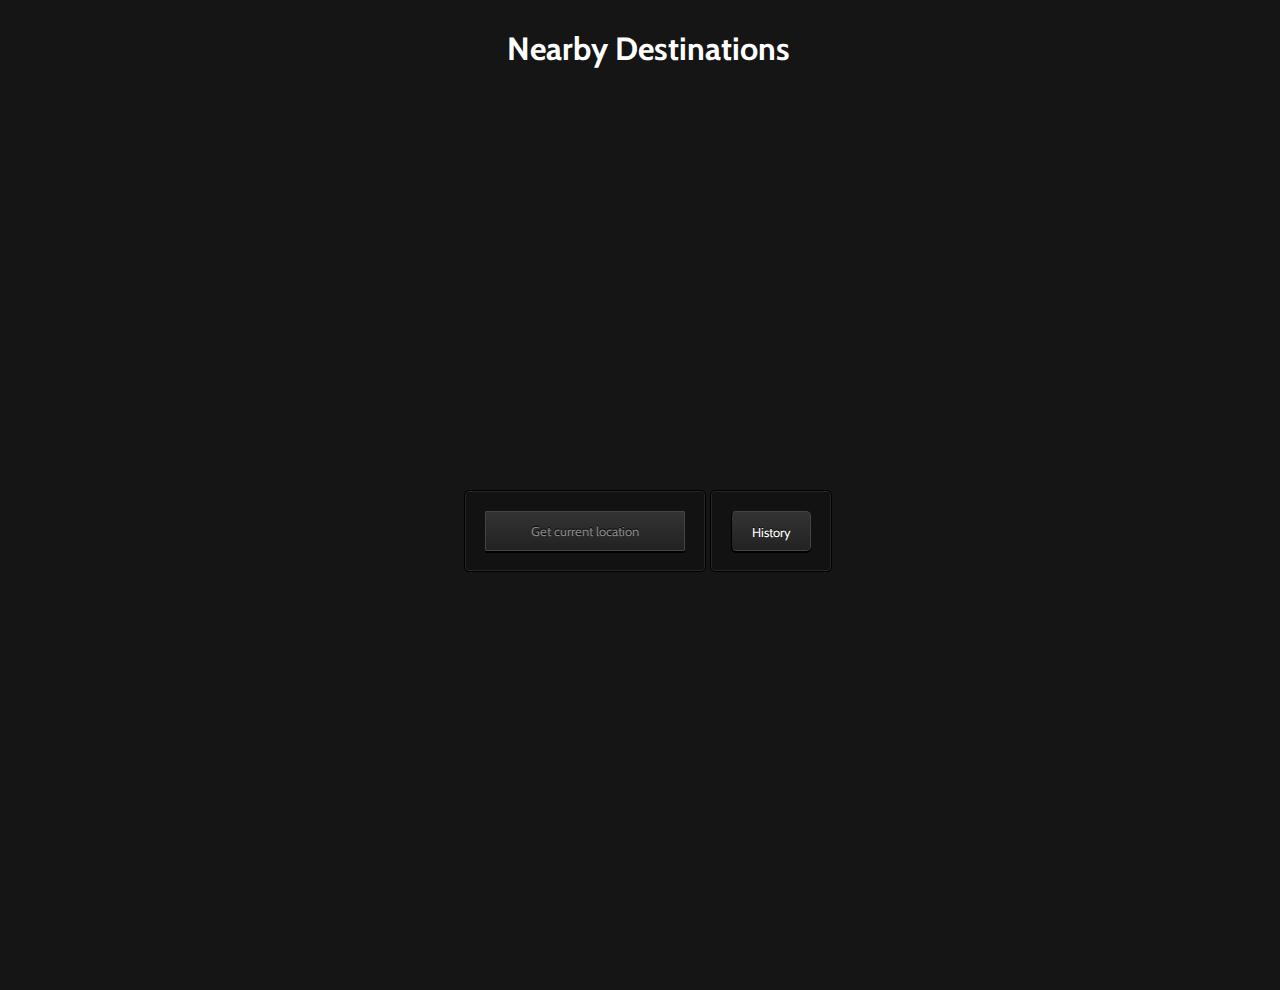
==== src/main/webapp/index.html @ b5b00e7d "Database connection working" ====
<!DOCTYPE html>
<html>
<head>
<meta charset="ISO-8859-1">
  <head>
    <style>
       /* Set the size of the div element that contains the map */
      #map {
        height: 400px;  /* The height is 400 pixels */
        width: 100%;  /* The width is the width of the web page */
       }
    </style>
  </head>
</head>
<body class="webdesigntuts-workshop">
<h3 align="center">Nearby Destinations</h3>

<section class="webdesigntuts-workshop">
	<form action="map.jsp" method="post">		    
	    <input id= "submit" type="submit" value="Get current location">	    	
	</form>
	<form action="history.jsp" method="get">		    	
		<button>History</button>
	</form>
	
</section>

<style>
@import url(https://fonts.googleapis.com/css?family=Cabin:400);
.webdesigntuts-workshop {
	background: #151515;
	height: 100%;
	position: absolute;
	text-align: center;
	width: 100%;
}

.webdesigntuts-workshop h3 { 
    display: block;
    font-size: 2em;
    margin-top: 0.67em;
    margin-bottom: 0.67em;
    margin-left: 0;
    margin-right: 0;
    font-weight: bold;
    color: white;
    font-family: 'Cabin';
}

/* .webdesigntuts-workshop:before,
.webdesigntuts-workshop:after {
	content: '';
	display: block;	
	height: 1px;
	left: 50%;
	margin: 0 0 0 -400px;
	position: absolute;
	width: 800px;
} */
 
.webdesigntuts-workshop form {
	background: #111;
	background: rgba(0, 0, 0, 0.1);
	border: 1px solid #000;
	border-radius: 5px;
	box-shadow: inset 0 0 0 1px #272727;
	display: inline-block;
	font-size: 0px;
	margin: 400px auto 0;
	padding: 20px;
	position: relative;
	z-index: 1;
}
.webdesigntuts-workshop input {
	background: #222;	
	background: linear-gradient(#333, #222);	
	border: 1px solid #444;
	border-radius: 1px 1px 1px 1px;
	box-shadow: 0 2px 0 #000;
	color: #888;
	display: block;
	float: left;
	font-family: 'Cabin', helvetica, arial, sans-serif;
	font-size: 13px;
	font-weight: 400;
	height: 40px;
	margin: 0;
	padding: 0 10px;
	text-shadow: 0 -1px 0 #000;
	width: 200px;
}
.ie .webdesigntuts-workshop input {
	line-height: 40px;
}
.webdesigntuts-workshop input::-webkit-input-placeholder {
   color: #888;
}
.webdesigntuts-workshop input:-moz-placeholder {
   color: #888;
}
.webdesigntuts-workshop input:focus {
	animation: glow 800ms ease-out infinite alternate;
	background: #222922;
	background: linear-gradient(#333933, #222922);
	border-color: #393;
	box-shadow: 0 0 5px rgba(0,255,0,.2), inset 0 0 5px rgba(0,255,0,.1), 0 2px 0 #000;
	color: #efe;
	outline: none;
}
.webdesigntuts-workshop input:focus::-webkit-input-placeholder { 
	color: #efe;
}
.webdesigntuts-workshop input:focus:-moz-placeholder {
	color: #efe;
}
.webdesigntuts-workshop button {
	background: #222;
	background: linear-gradient(#333, #222);
	box-sizing: border-box;
	border: 1px solid #444;
	border-left-color: #000;
	border-radius: 5px 5px 5px 5px;
	box-shadow: 0 2px 0 #000;
	color: #fff;
	display: block;
	float: left;
	font-family: 'Cabin', helvetica, arial, sans-serif;
	font-size: 13px;
	font-weight: 400;
	height: 40px;
	line-height: 40px;
	margin: 0;
	padding: 0;
	position: relative;
	text-shadow: 0 -1px 0 #000;
	width: 80px;
}	
.webdesigntuts-workshop button:hover,
.webdesigntuts-workshop button:focus {
	background: #292929;
	background: linear-gradient(#393939, #292929);
	color: #5f5;
	outline: none;
}
.webdesigntuts-workshop button:active {
	background: #292929;
	background: linear-gradient(#393939, #292929);
	box-shadow: 0 1px 0 #000, inset 1px 0 1px #222;
	top: 1px;
}
@keyframes glow {
    0% {
		border-color: #393;
		box-shadow: 0 0 5px rgba(0,255,0,.2), inset 0 0 5px rgba(0,255,0,.1), 0 2px 0 #000;
    }	
    100% {
		border-color: #6f6;
		box-shadow: 0 0 20px rgba(0,255,0,.6), inset 0 0 10px rgba(0,255,0,.4), 0 2px 0 #000;
    }
}
</style>
</body>
</html>
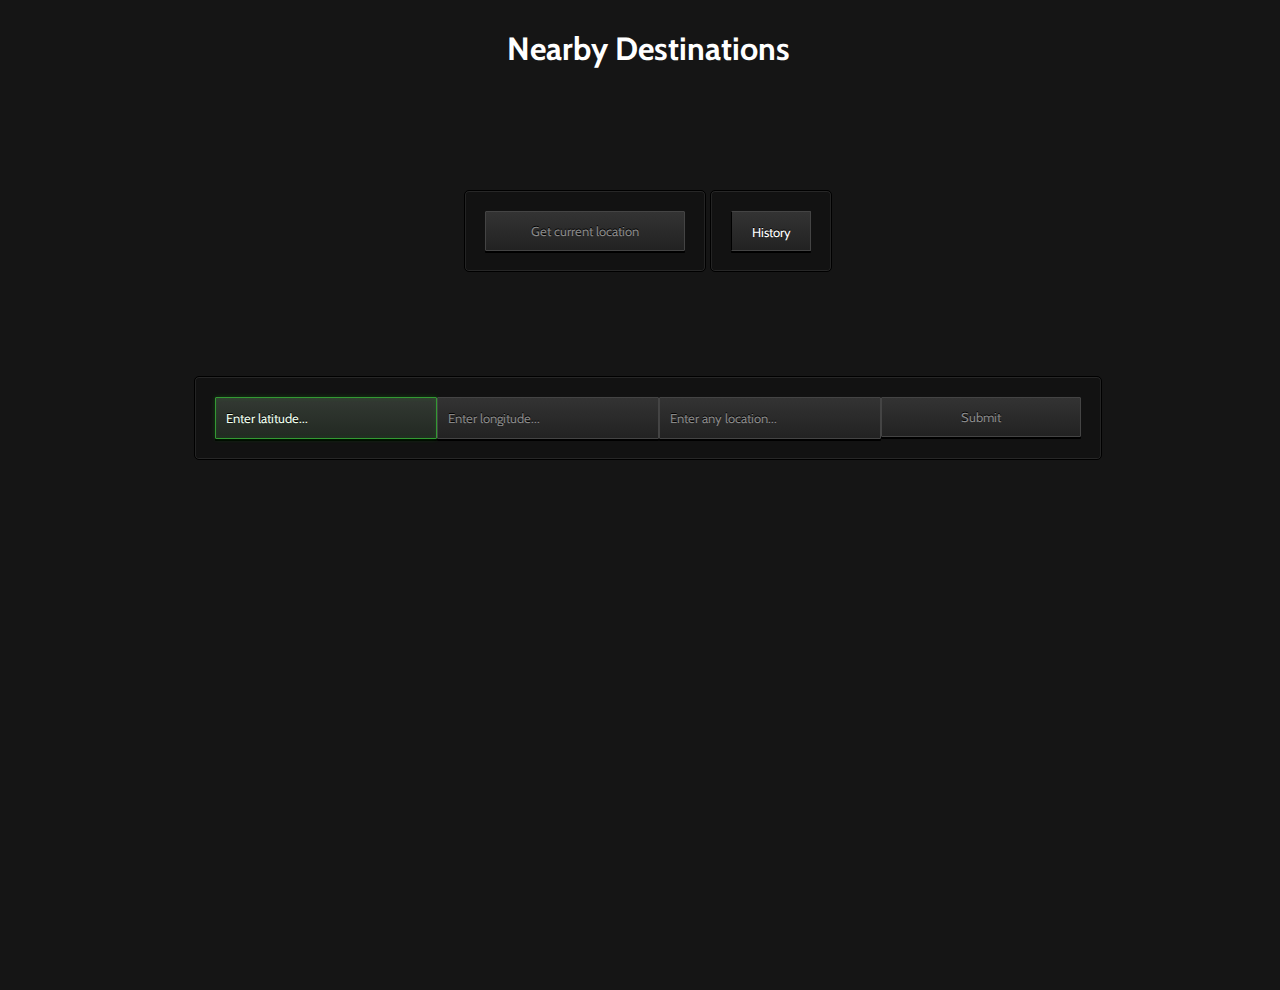
==== commit b9bbd295: "added lat lng functionality" ====
--- a/src/main/webapp/index.html
+++ b/src/main/webapp/index.html
@@ -3,25 +3,27 @@
 <head>
 <meta charset="ISO-8859-1">
   <head>
-    <style>
-       /* Set the size of the div element that contains the map */
-      #map {
-        height: 400px;  /* The height is 400 pixels */
-        width: 100%;  /* The width is the width of the web page */
-       }
-    </style>
   </head>
 </head>
 <body class="webdesigntuts-workshop">
 <h3 align="center">Nearby Destinations</h3>
 
-<section class="webdesigntuts-workshop">
-	<form action="map.jsp" method="post">		    
+<section class="webdesigntuts-workshop">		    
+	<form action="test3.jsp" method="post">		    
 	    <input id= "submit" type="submit" value="Get current location">	    	
 	</form>
 	<form action="history.jsp" method="get">		    	
 		<button>History</button>
 	</form>
+	<div>
+<form action="/mapshib/PointOfInterest" method="post" >		    
+		<input id = "lat" type="text" placeholder="Enter latitude..." name="lat" autofocus>	
+		<input id = "lng" type="text" placeholder="Enter longitude..." name="lng" >
+		<input id = "type" type="text" placeholder="Enter any location..." name="type">
+		<input id = "submit" type="submit" placeholder="Get the list!">
+	    
+	</form>
+	</div>
 	
 </section>
 
@@ -63,10 +65,10 @@
 	background: rgba(0, 0, 0, 0.1);
 	border: 1px solid #000;
 	border-radius: 5px;
-	box-shadow: inset 0 0 0 1px #272727;
+	box-shadow: inset 0 0 0 0.9px #272727;
 	display: inline-block;
 	font-size: 0px;
-	margin: 400px auto 0;
+	margin: 100px auto 0;
 	padding: 20px;
 	position: relative;
 	z-index: 1;
@@ -119,7 +121,7 @@
 	box-sizing: border-box;
 	border: 1px solid #444;
 	border-left-color: #000;
-	border-radius: 5px 5px 5px 5px;
+	border-radius: 1px 1px 1px 1px;
 	box-shadow: 0 2px 0 #000;
 	color: #fff;
 	display: block;
